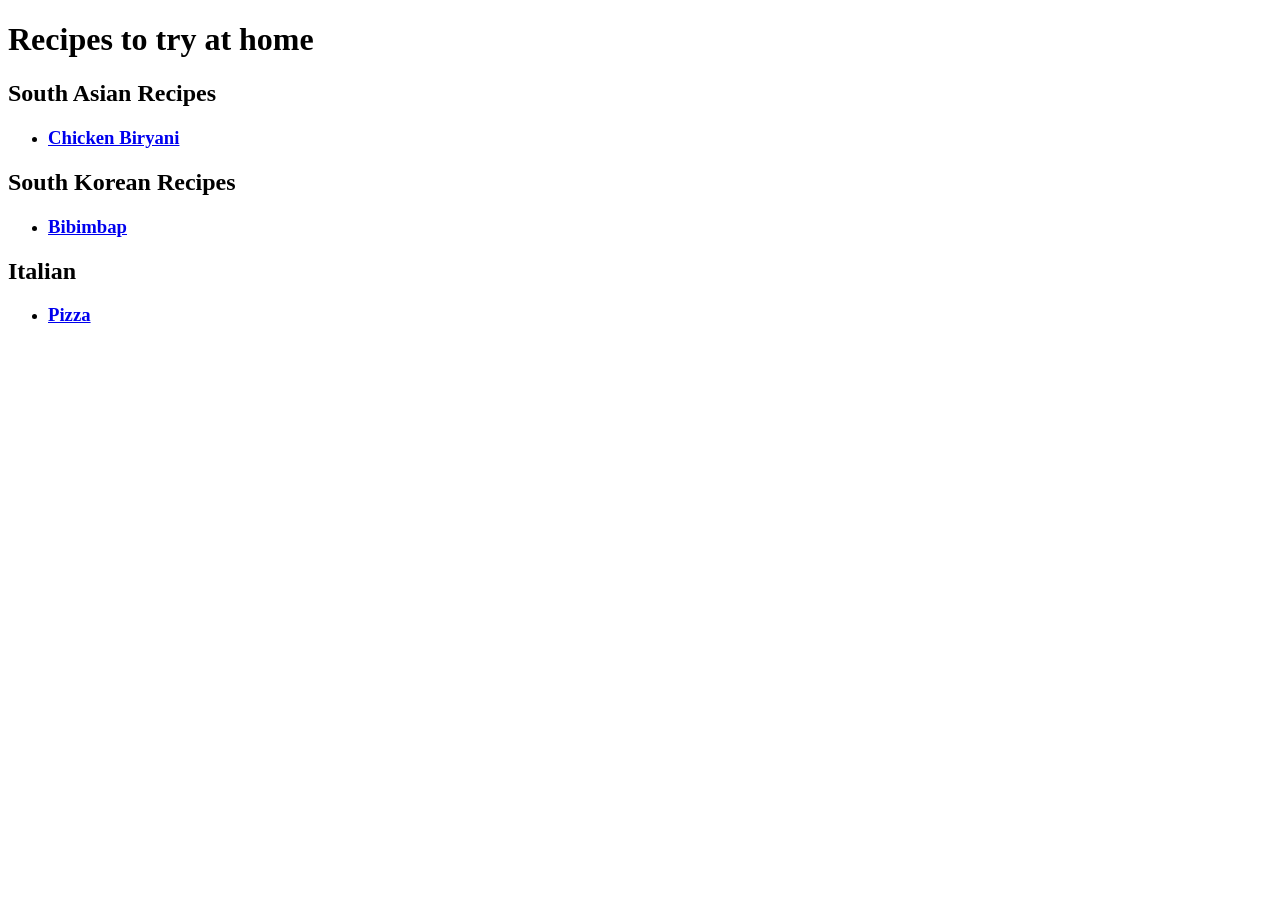
==== index.html @ f713cd84 "Added the very first recipes for Biryani, Bibimbap and Pizza with images" ====
<!DOCTYPE html>
<html lang="en">
    <head>
        <meta charset="UTF-8">
        <title>Home Cooking Recipes</title>
    </head>
    <body>
        <h1>Recipes to try at home</h1>
        <h2>South Asian Recipes</h2>
        <ul>
        <li><h3><a href="south-asian/biryani.html">Chicken Biryani</a></h3></li>
        </ul>   
        <h2>South Korean Recipes</h2> 
        <ul>
        <li><h3><a href="south-korean/bibimbap.html">Bibimbap</a></h3></li>
        </ul>
        <h2>Italian</h2>
        <ul>
            <li><h3><a href="italian/pizza.html">Pizza</a></h3></li>
        </ul>
        
    </body>
</html>
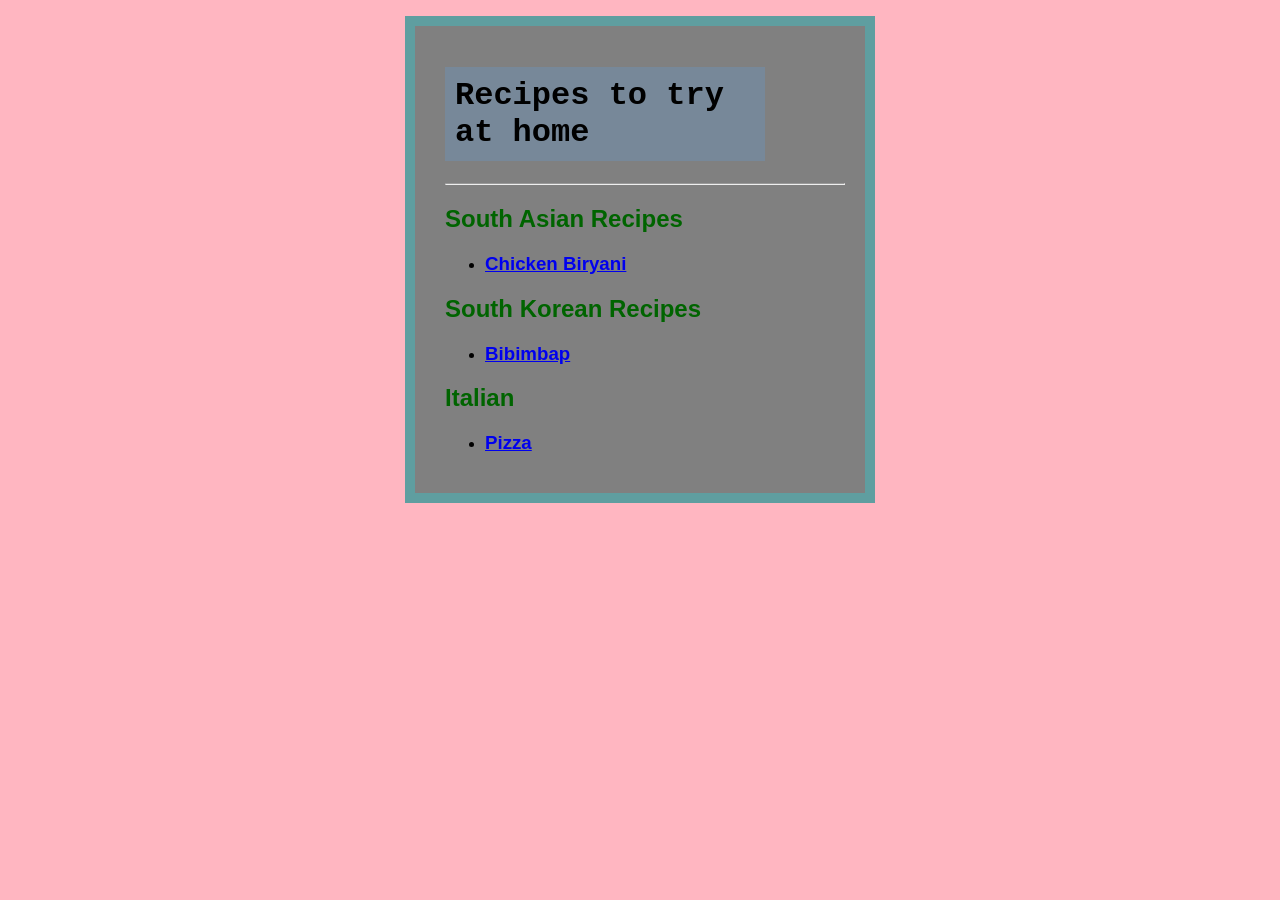
==== commit 273e1b1c: "Add basic CSS with colors,alignment and borders" ====
--- a/index.html
+++ b/index.html
@@ -3,9 +3,12 @@
     <head>
         <meta charset="UTF-8">
         <title>Home Cooking Recipes</title>
+        <link rel="stylesheet" href="style.css">
     </head>
     <body>
+        <div class="main">
         <h1>Recipes to try at home</h1>
+        <hr>
         <h2>South Asian Recipes</h2>
         <ul>
         <li><h3><a href="south-asian/biryani.html">Chicken Biryani</a></h3></li>
@@ -18,6 +21,6 @@
         <ul>
             <li><h3><a href="italian/pizza.html">Pizza</a></h3></li>
         </ul>
-        
+    </div>
     </body>
-</html>+</html>
--- a/style.css
+++ b/style.css
@@ -0,0 +1,32 @@
+body {
+   font-family: sans-serif;
+   background: lightpink;
+}
+
+.main {
+   width: 400px;
+   margin: 16px auto;
+   background: grey;
+   border: 10px solid cadetblue;
+   padding: 20px;
+   padding-left: 30px;
+}
+
+h1 {
+   
+   font-family:'Courier New', Courier, monospace;
+   height: auto;
+   width: 300px;
+   background-color: lightslategrey;
+   padding: 10px;
+}
+
+h2 {
+        color: darkgreen;    
+}
+
+img {
+   border: 20px solid black;
+   display: inline-block;
+   
+}
